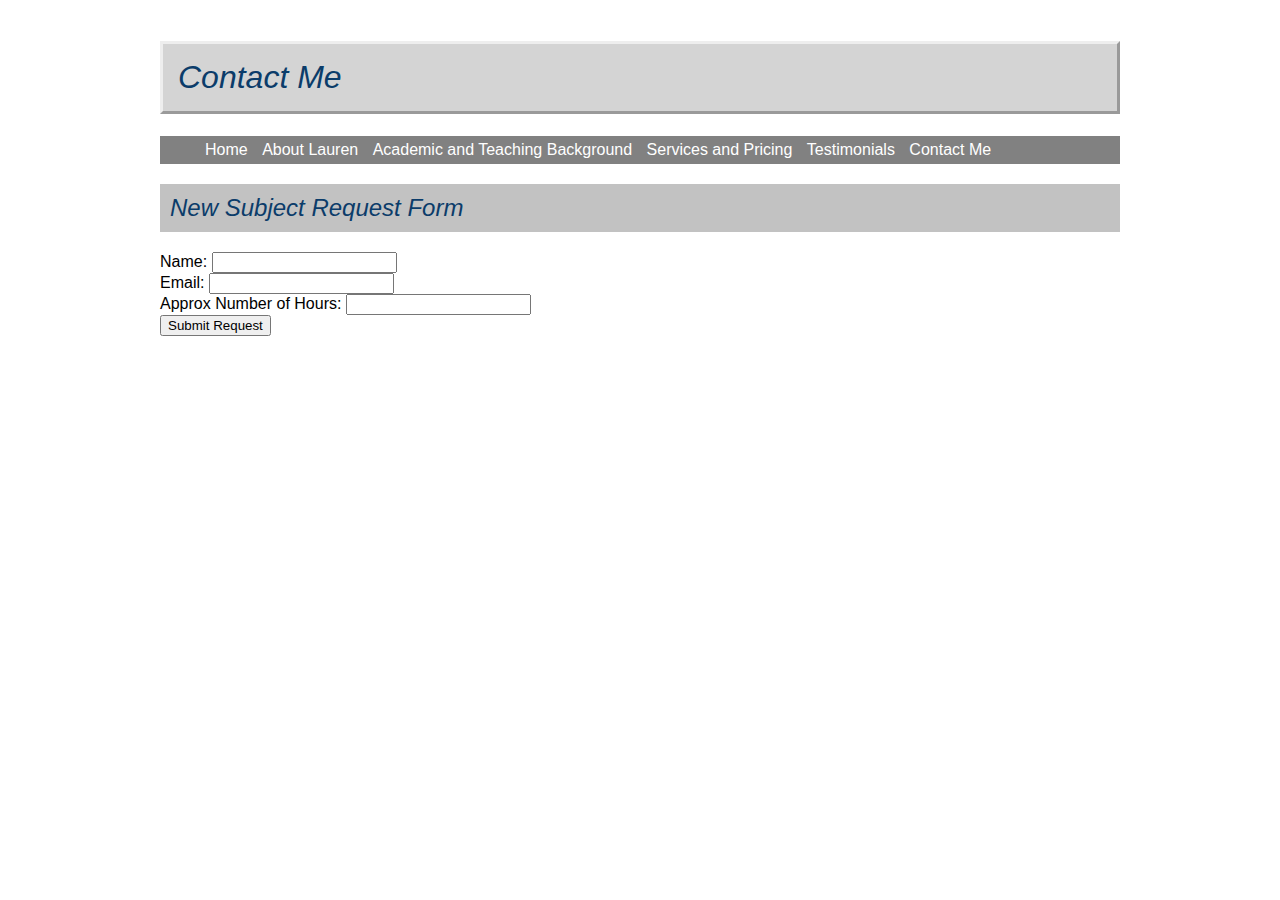
==== new-subject-request.html @ 26b63952 "stagesss" ====
<!DOCTYPE html>
<html lang="en">
  <head>
    <meta charset="utf-8" />
    <meta name="viewport" content="width-device-width,  initial-scale-1"  />
    <link href="styles/theme1.css" type="text/css"
  rel="stylesheet"/>
    <title>Lauren CW Tutoring</title>
  </head>
  <body>
    <h1>Contact Me</h1>
    <nav>
      <ul>
        <li><a href="index.html">Home</a></li>
        <li><a href="about-lauren.html">About Lauren</a></li>
        <li><a href="academic-teaching.html">Academic and Teaching Background</a></li>
        <li><a href="services-pricing.html">Services and Pricing</a></li>
        <li><a href="testimonials.html">Testimonials</a></li>
        <li><a href="contact.html">Contact Me</a></li>
      </ul>
    </nav>
    <h2>New Subject Request Form</h2>
    <form id="request-form" method="post" action="https://www.cs.cornell.edu/courses/cs1300/2020fa/submit.php" novalidate>
      <div class="form1">
        <label for="name">Name:</label>
        <input type="text" name="name" id="name" required/>
      </div>
      <div class="form1">
        <label for="email">Email:</label>
        <input type="email" name="email" id="email" required/>
      </div>
      <div class="form1">
        <label for="hours">Approx Number of Hours:</label>
        <input type="number" name="hours" id="hours"/>
      </div>
      <div class="submitbutton">
        <input id="submit" type="submit" value="Submit Request"/>
      </div>
    </form>
  </body>
</html>
---- styles/theme1.css ----
body {
  background-color: #ffffff;
  color: black;
  padding: 20px;
  width: 75%;
  margin: 0 auto;
  font-family: Georgia, Verdana, sans-serif;}
h1, h2, h3, h4 {
  font-family: Helvetica, sans-serif;
  font-weight: 100;
  color: #0b3c6a;
}
h1,h2 {
  padding: 10px;
  font-style: italic;
  background-color: #c2c2c2
}
em {
    font-style: normal;
    font-weight: bold;
  }
h1 {
  border: 3px outset ;
  background-color: #d4d4d4;
  color: #0b3c6a;
  padding: 15px;}
p {
  padding: 5px;
  margin: 0px;
  font-weight: 100;
  font-stretch: ultra-condensed;
}

nav li {
   display: inline-block;
   text-decoration: none;
   padding: 5px;
  }


nav {
  background-color: #818181;
}

nav a{
  text-decoration: none;
  color: #ffffff;
}


.mainbody{
  width: 75%;
  margin: 0 auto;
}
.contentbody{
  display: flex;
  flex-direction: row;
}

.div1{
  width:75%;
  margin-right: 10px;
}
.div2{
  width: 25%;
  margin-right: 10px;
}

.workexp{
  width: 50%;
}

.generalinfo{
  width: 50%;}

.photo{
  display: block;
  margin-left: auto;
  margin-right: auto;
}

.hidden{
  display: none;
}
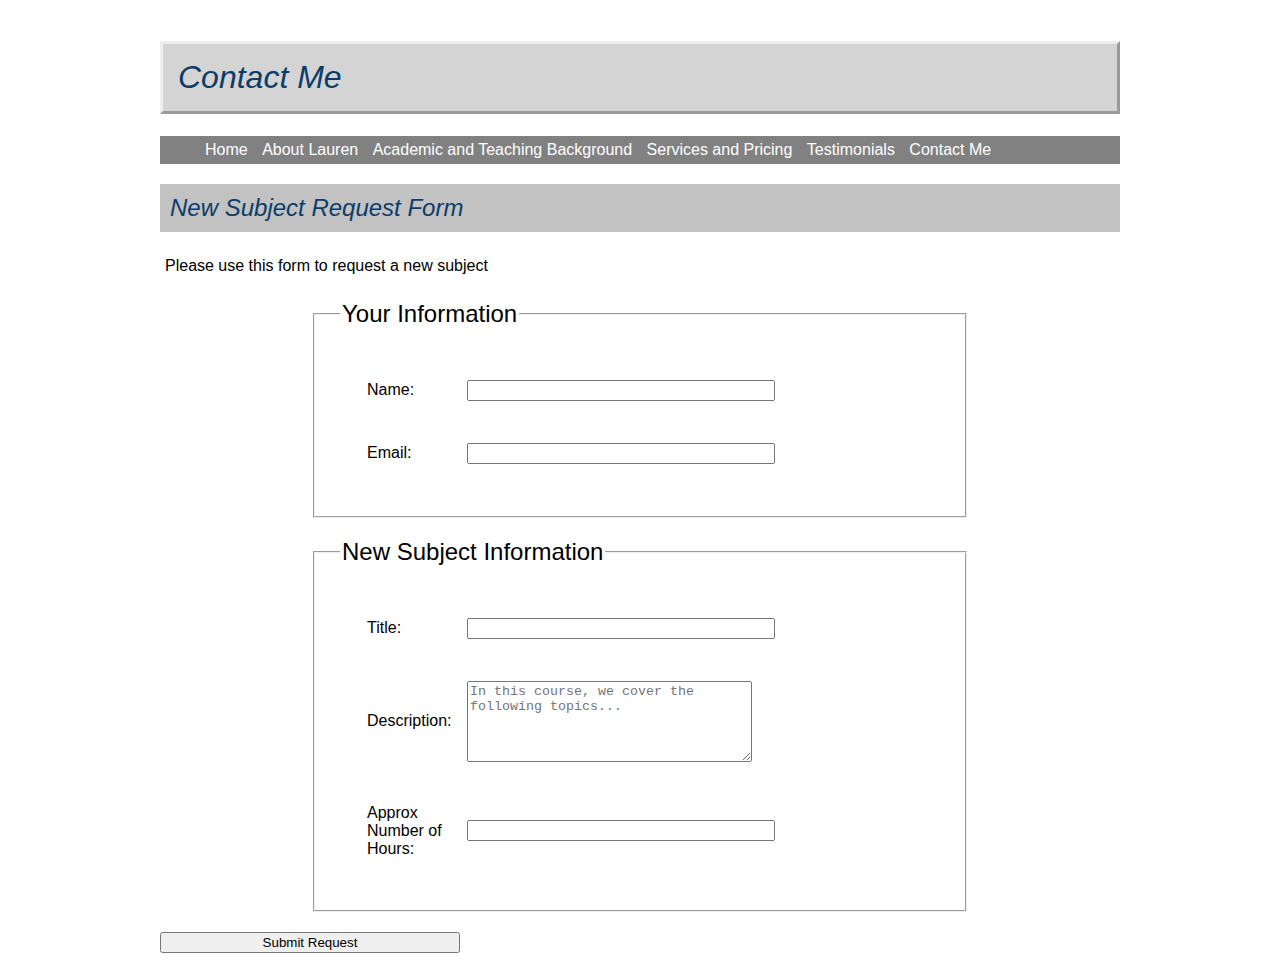
==== commit 4f920f80: "123" ====
--- a/new-subject-request.html
+++ b/new-subject-request.html
@@ -20,19 +20,40 @@
       </ul>
     </nav>
     <h2>New Subject Request Form</h2>
+    <p> Please use this form to request a new subject</p>
     <form id="request-form" method="post" action="https://www.cs.cornell.edu/courses/cs1300/2020fa/submit.php" novalidate>
+      <fieldset>
+        <legend>Your Information</legend>
+      <div id="name-feedback" class="feedbacks hidden">∗ Please provide your full name.</div>
       <div class="form1">
         <label for="name">Name:</label>
         <input type="text" name="name" id="name" required/>
       </div>
+
+      <div id="email-feedback" class="feedbacks hidden">∗ Please provide a valid email address.</div>
       <div class="form1">
         <label for="email">Email:</label>
         <input type="email" name="email" id="email" required/>
       </div>
+    </fieldset>
+    <fieldset>
+      <legend>New Subject Information</legend>
+      <div id="title-feedback" class="feedbacks hidden">∗ Please provide the requested subject  title.</div>
+      <div class="form1">
+        <label for="title">Title:</label>
+        <input type="text" name="title" id="title"/>
+      </div>
+
+      <div class="form1">
+        <label for="description">Description:</label>
+        <textarea name="description" id="description" placeholder="In this course, we cover the following topics..." rows="5" cols="33"></textarea>
+      </div>
+
       <div class="form1">
         <label for="hours">Approx Number of Hours:</label>
         <input type="number" name="hours" id="hours"/>
       </div>
+    </fieldset>
       <div class="submitbutton">
         <input id="submit" type="submit" value="Submit Request"/>
       </div>
--- a/styles/theme1.css
+++ b/styles/theme1.css
@@ -82,3 +82,52 @@
 .hidden{
   display: none;
 }
+
+.form1 {
+  display: flex;
+  flex-direction: row;
+  align-items: center;
+  margin: 12px;
+  width: 450px;
+  padding: 15px;
+}
+
+.request-form{
+  margin-left: auto;
+  margin-right: auto;
+  align-items: center;
+
+}
+
+.form1 label, input {
+  display: inline-block;
+}
+
+fieldset{
+  margin: 20px;
+  padding: 25px;
+  width: 600px;
+  margin-left: auto;
+  margin-right: auto;
+}
+
+legend{
+  font-size: 150%
+}
+
+label {
+  width: 100px;
+  text-align: left;
+}
+
+input{
+  width: 300px;
+}
+
+.submit button{
+  align-self:flex-end;
+}
+
+.feedback{
+
+}
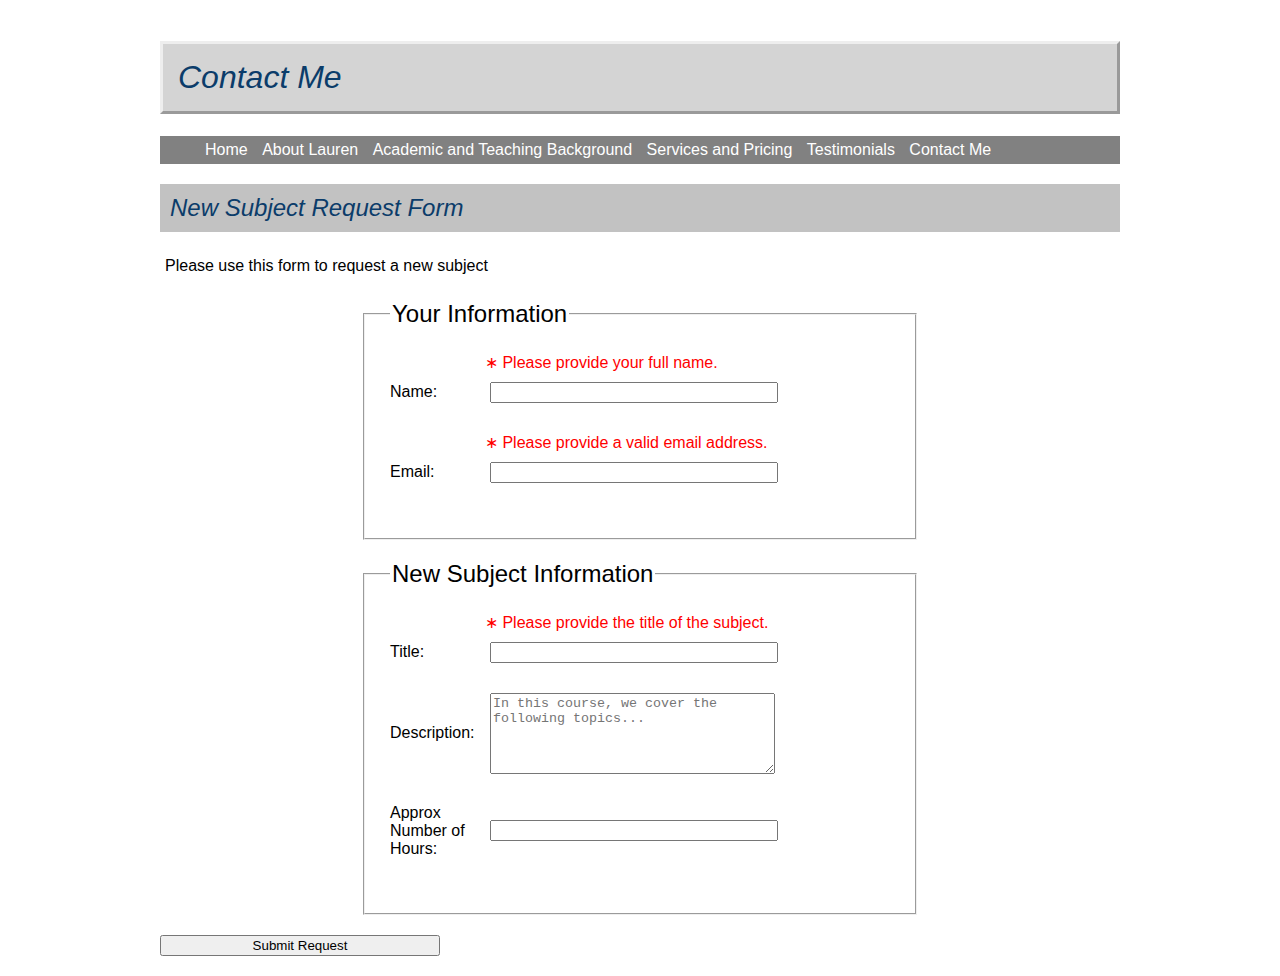
==== commit 7576b087: "comit" ====
--- a/new-subject-request.html
+++ b/new-subject-request.html
@@ -24,21 +24,26 @@
     <form id="request-form" method="post" action="https://www.cs.cornell.edu/courses/cs1300/2020fa/submit.php" novalidate>
       <fieldset>
         <legend>Your Information</legend>
+
       <div id="name-feedback" class="feedbacks hidden">∗ Please provide your full name.</div>
       <div class="form1">
         <label for="name">Name:</label>
         <input type="text" name="name" id="name" required/>
       </div>
 
+
       <div id="email-feedback" class="feedbacks hidden">∗ Please provide a valid email address.</div>
       <div class="form1">
         <label for="email">Email:</label>
         <input type="email" name="email" id="email" required/>
       </div>
+
+
     </fieldset>
     <fieldset>
       <legend>New Subject Information</legend>
-      <div id="title-feedback" class="feedbacks hidden">∗ Please provide the requested subject  title.</div>
+
+      <div id="title-feedback" class="feedbacks hidden">∗ Please provide the title of the subject.</div>
       <div class="form1">
         <label for="title">Title:</label>
         <input type="text" name="title" id="title"/>
--- a/styles/theme1.css
+++ b/styles/theme1.css
@@ -79,34 +79,31 @@
   margin-right: auto;
 }
 
-.hidden{
-  display: none;
-}
 
 .form1 {
   display: flex;
   flex-direction: row;
   align-items: center;
-  margin: 12px;
-  width: 450px;
-  padding: 15px;
+  margin: 10px 0;
+  padding-bottom: 20px;
+
+
 }
 
 .request-form{
   margin-left: auto;
   margin-right: auto;
   align-items: center;
+  margin: 150px;
+  padding: 50px;
 
 }
 
-.form1 label, input {
-  display: inline-block;
-}
 
 fieldset{
   margin: 20px;
   padding: 25px;
-  width: 600px;
+  width: 500px;
   margin-left: auto;
   margin-right: auto;
 }
@@ -121,13 +118,45 @@
 }
 
 input{
-  width: 300px;
+  width: 280px;
+  display: block;
 }
 
-.submit button{
-  align-self:flex-end;
+
+button{
+  display: block;
+  margin-top: 16px;
+  margin-left: auto;
+  align-self: flex-end;
 }
 
-.feedback{
 
+.feedbacks{
+  color: #ff0000;
+  display: block;
+  margin-top: 0px;
+  margin-bottom: 0px;
+  margin-left: 95px;
 }
+
+
+
+
+
+
+@media (max-width: 600px) {
+
+  .form1 {
+    display: flex;
+    flex-flow: column;
+    align-items: center;
+    margin: 10px 0;
+    padding-bottom: 20px;}
+
+  fieldset{
+    width: 100%;}
+
+  label{
+    align-items: flex-start;
+  }
+  }
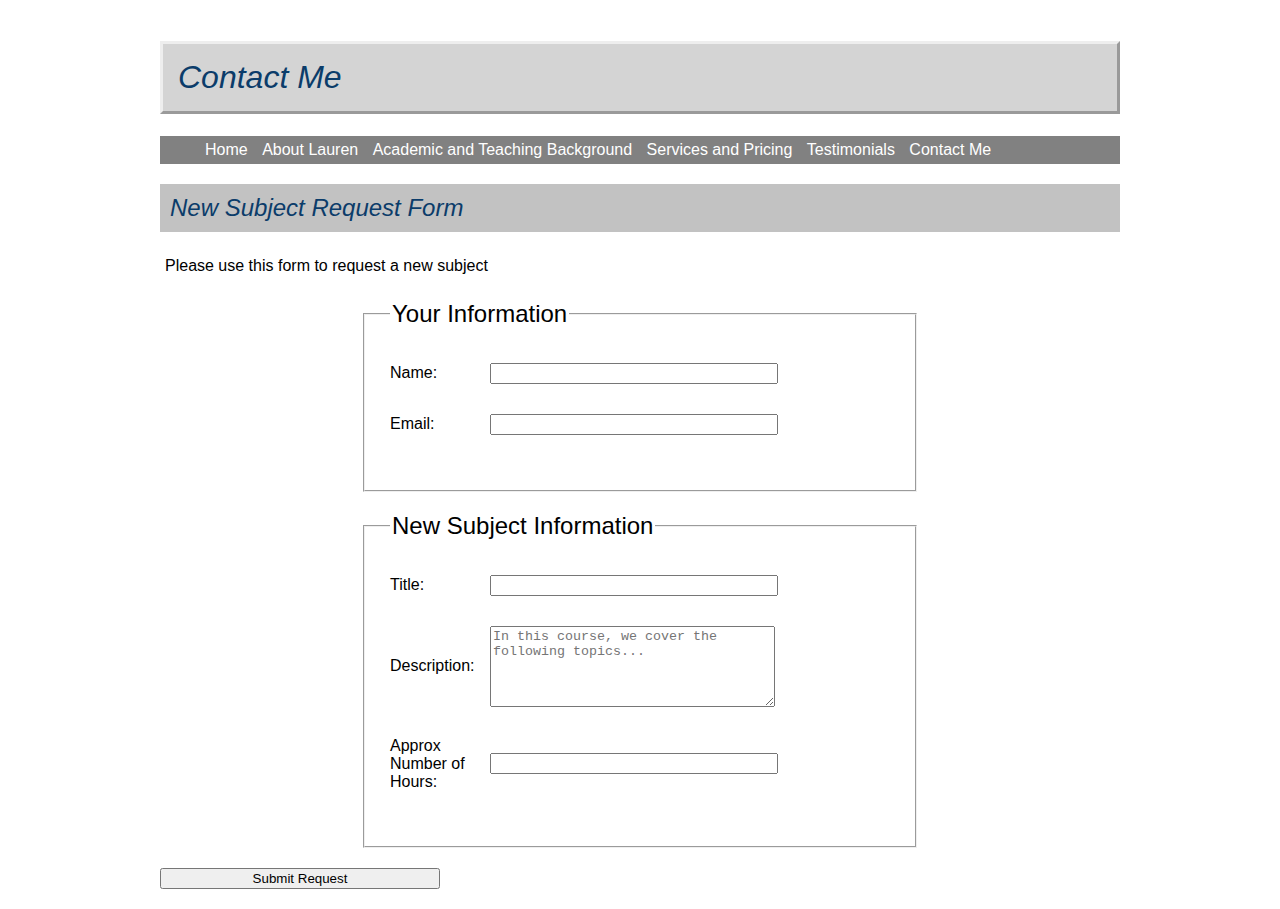
==== commit 947895dd: "valid" ====
--- a/new-subject-request.html
+++ b/new-subject-request.html
@@ -5,6 +5,8 @@
     <meta name="viewport" content="width-device-width,  initial-scale-1"  />
     <link href="styles/theme1.css" type="text/css"
   rel="stylesheet"/>
+  <script src="scripts/jquery-3.5.1.js" type="text/javascript"></script>
+  <script type="text/javascript" src="scripts/validation.js" async></script>
     <title>Lauren CW Tutoring</title>
   </head>
   <body>
@@ -46,7 +48,7 @@
       <div id="title-feedback" class="feedbacks hidden">∗ Please provide the title of the subject.</div>
       <div class="form1">
         <label for="title">Title:</label>
-        <input type="text" name="title" id="title"/>
+        <input type="text" name="title" id="title" required/>
       </div>
 
       <div class="form1">
--- a/styles/theme1.css
+++ b/styles/theme1.css
@@ -139,6 +139,10 @@
   margin-left: 95px;
 }
 
+.hidden{
+  display: none;
+}
+
 
 
 
@@ -154,7 +158,8 @@
     padding-bottom: 20px;}
 
   fieldset{
-    width: 100%;}
+    width: 100%;
+    align-self: center;}
 
   label{
     align-items: flex-start;
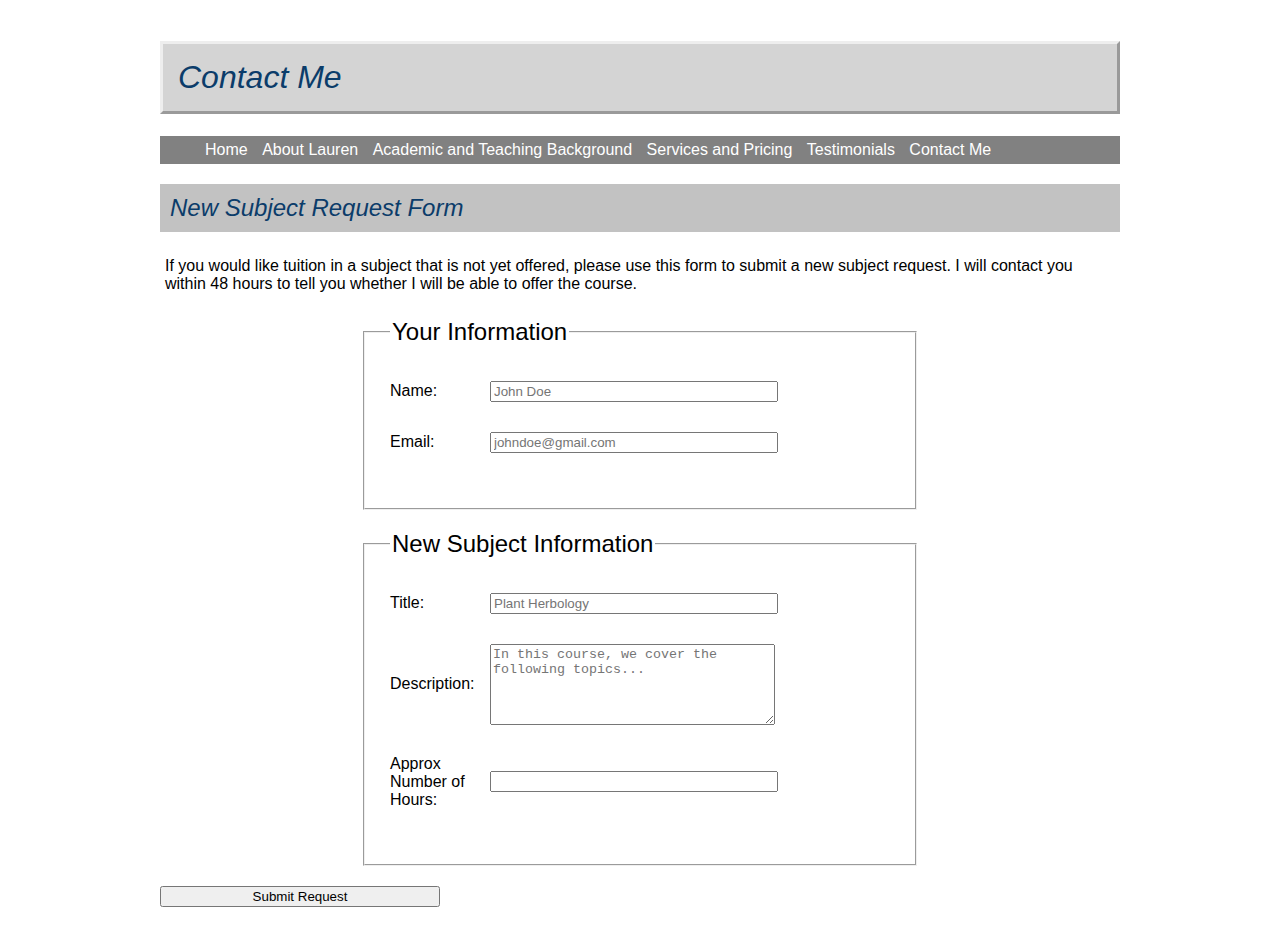
==== commit 4cf8e7fc: "validate" ====
--- a/new-subject-request.html
+++ b/new-subject-request.html
@@ -22,7 +22,7 @@
       </ul>
     </nav>
     <h2>New Subject Request Form</h2>
-    <p> Please use this form to request a new subject</p>
+    <p id=form-desc>If you would like tuition in a subject that is not yet offered, please use this form to submit a new subject request. I will contact you within 48 hours to tell you whether I will be able to offer the course. </p>
     <form id="request-form" method="post" action="https://www.cs.cornell.edu/courses/cs1300/2020fa/submit.php" novalidate>
       <fieldset>
         <legend>Your Information</legend>
@@ -30,14 +30,14 @@
       <div id="name-feedback" class="feedbacks hidden">∗ Please provide your full name.</div>
       <div class="form1">
         <label for="name">Name:</label>
-        <input type="text" name="name" id="name" required/>
+        <input type="text" name="name" id="name" placeholder="John Doe" required/>
       </div>
 
 
       <div id="email-feedback" class="feedbacks hidden">∗ Please provide a valid email address.</div>
       <div class="form1">
         <label for="email">Email:</label>
-        <input type="email" name="email" id="email" required/>
+        <input type="email" name="email" id="email" placeholder="johndoe@gmail.com" required/>
       </div>
 
 
@@ -48,7 +48,7 @@
       <div id="title-feedback" class="feedbacks hidden">∗ Please provide the title of the subject.</div>
       <div class="form1">
         <label for="title">Title:</label>
-        <input type="text" name="title" id="title" required/>
+        <input type="text" name="title" id="title" placeholder="Plant Herbology" required/>
       </div>
 
       <div class="form1">
--- a/styles/theme1.css
+++ b/styles/theme1.css
@@ -122,6 +122,10 @@
   display: block;
 }
 
+input number{
+  width: 50px;
+}
+
 
 button{
   display: block;
@@ -143,11 +147,6 @@
   display: none;
 }
 
-
-
-
-
-
 @media (max-width: 600px) {
 
   .form1 {
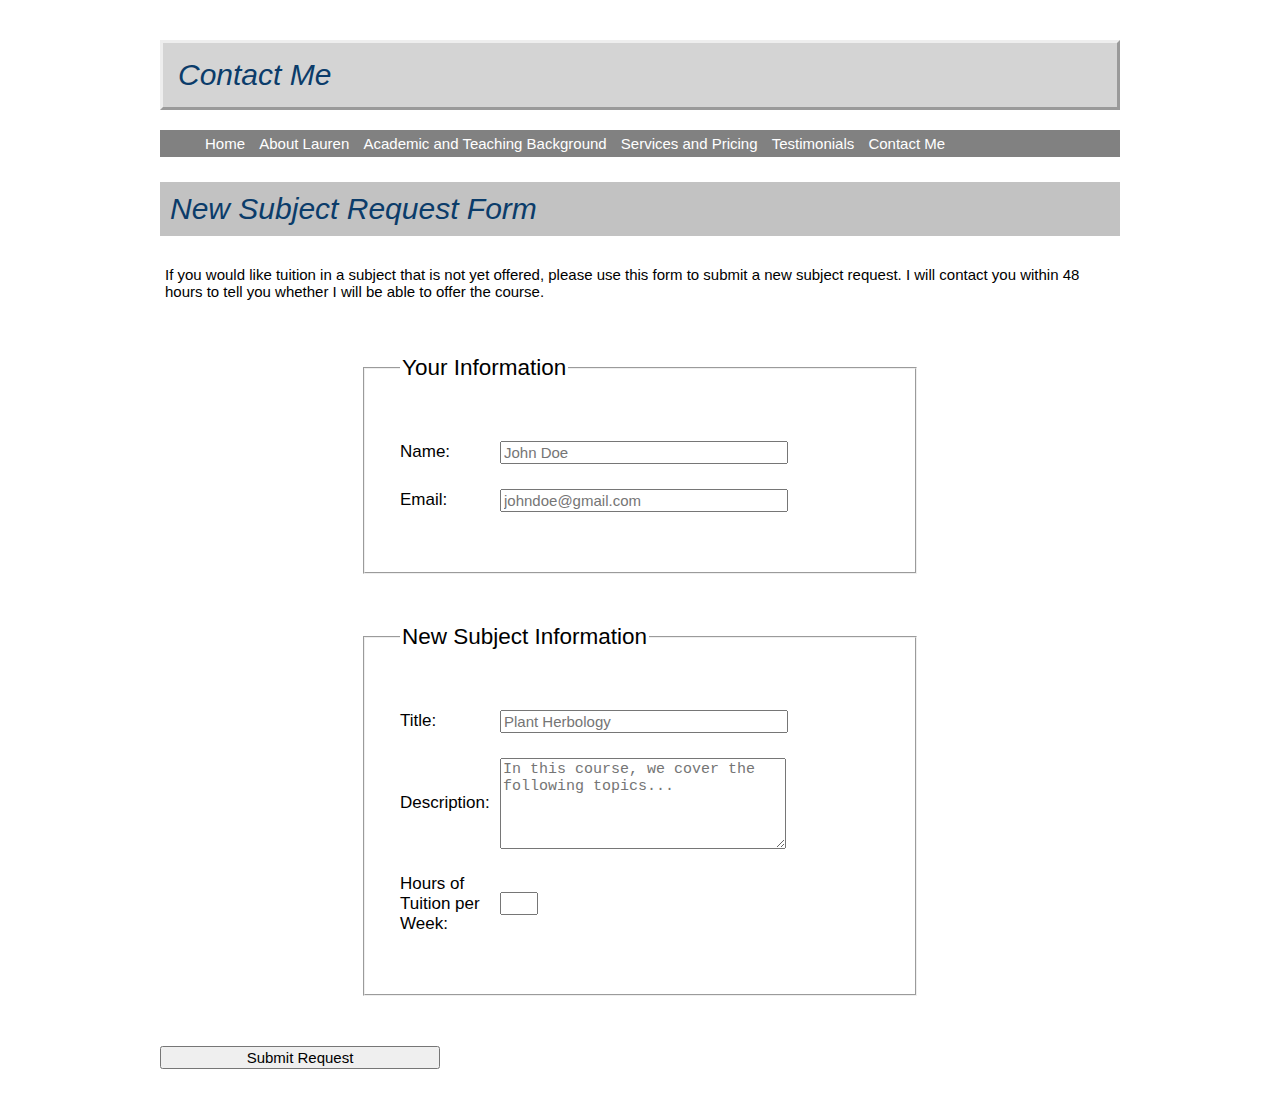
==== commit 6e07d094: "commit3" ====
--- a/new-subject-request.html
+++ b/new-subject-request.html
@@ -27,29 +27,32 @@
       <fieldset>
         <legend>Your Information</legend>
 
-      <div id="name-feedback" class="feedbacks hidden">∗ Please provide your full name.</div>
+
       <div class="form1">
         <label for="name">Name:</label>
         <input type="text" name="name" id="name" placeholder="John Doe" required/>
       </div>
+      <div id="name-feedback" class="feedbacks hidden">∗ Please provide your full name.</div>
 
 
-      <div id="email-feedback" class="feedbacks hidden">∗ Please provide a valid email address.</div>
+
       <div class="form1">
         <label for="email">Email:</label>
         <input type="email" name="email" id="email" placeholder="johndoe@gmail.com" required/>
       </div>
+      <div id="email-feedback" class="feedbacks hidden">∗ Please provide a valid email address.</div>
 
 
     </fieldset>
     <fieldset>
       <legend>New Subject Information</legend>
 
-      <div id="title-feedback" class="feedbacks hidden">∗ Please provide the title of the subject.</div>
+
       <div class="form1">
         <label for="title">Title:</label>
         <input type="text" name="title" id="title" placeholder="Plant Herbology" required/>
       </div>
+      <div id="title-feedback" class="feedbacks hidden">∗ Please provide the title of the subject.</div>
 
       <div class="form1">
         <label for="description">Description:</label>
@@ -57,8 +60,8 @@
       </div>
 
       <div class="form1">
-        <label for="hours">Approx Number of Hours:</label>
-        <input type="number" name="hours" id="hours"/>
+        <label for="hours" class="hourstitle">Hours of Tuition per Week:</label>
+        <input type="number" name="hours" id="hours" class="hours"/>
       </div>
     </fieldset>
       <div class="submitbutton">
--- a/styles/theme1.css
+++ b/styles/theme1.css
@@ -1,3 +1,6 @@
+*{
+  font-size: 15px;
+}
 body {
   background-color: #ffffff;
   color: black;
@@ -8,6 +11,7 @@
 h1, h2, h3, h4 {
   font-family: Helvetica, sans-serif;
   font-weight: 100;
+  font-size: 30px;
   color: #0b3c6a;
 }
 h1,h2 {
@@ -79,13 +83,19 @@
   margin-right: auto;
 }
 
+.form-desc{
+  font-size: 20px;
+  text-align: center;
+}
 
 .form1 {
   display: flex;
   flex-direction: row;
   align-items: center;
   margin: 10px 0;
-  padding-bottom: 20px;
+  padding-top: 15px;
+  padding-bottom: 0px;
+  margin-bottom: 0px
 
 
 }
@@ -100,10 +110,12 @@
 }
 
 
+
 fieldset{
-  margin: 20px;
-  padding: 25px;
-  width: 500px;
+  margin: 50px;
+  padding: 35px;
+  padding-bottom: 60px;
+  width: 480px;
   margin-left: auto;
   margin-right: auto;
 }
@@ -115,23 +127,28 @@
 label {
   width: 100px;
   text-align: left;
-}
-
-input{
+  font-size: 17px;
+}
+
+input, textarea{
   width: 280px;
   display: block;
 }
 
-input number{
-  width: 50px;
+.hours{
+  width: 30px;
 }
 
 
 button{
-  display: block;
-  margin-top: 16px;
-  margin-left: auto;
-  align-self: flex-end;
+    display: block;
+    margin-top: 16px;
+    margin-left: auto;
+
+}
+
+placeholder{
+  font-family: sans-serif;
 }
 
 
@@ -139,7 +156,8 @@
   color: #ff0000;
   display: block;
   margin-top: 0px;
-  margin-bottom: 0px;
+  padding-top: 0px;
+  margin-bottom: 15px;
   margin-left: 95px;
 }
 
@@ -150,17 +168,42 @@
 @media (max-width: 600px) {
 
   .form1 {
-    display: flex;
-    flex-flow: column;
-    align-items: center;
-    margin: 10px 0;
-    padding-bottom: 20px;}
+      display: flex;
+      flex-direction: column;
+      margin: 16px 0;
+      margin-bottom: 0px;
+    }
+
+  label{
+    margin-left: 45px;
+    align-self: flex-start;
+    margin-top: 0px;
+    align-items: flex-start;
+    display: inline;
+    }
 
   fieldset{
     width: 100%;
     align-self: center;}
 
-  label{
-    align-items: flex-start;
-  }
-  }
+  textarea{
+    margin-left: 33px;
+  }
+
+  .feedbacks{
+    margin-left: 45px;
+    margin-bottom: 0px;
+  }
+
+  .hours{
+    display: inline-block;
+    margin-left: 45px;
+    align-self: flex-start;
+  }
+
+  .hourstitle{
+    width: 300px
+  }
+
+
+}
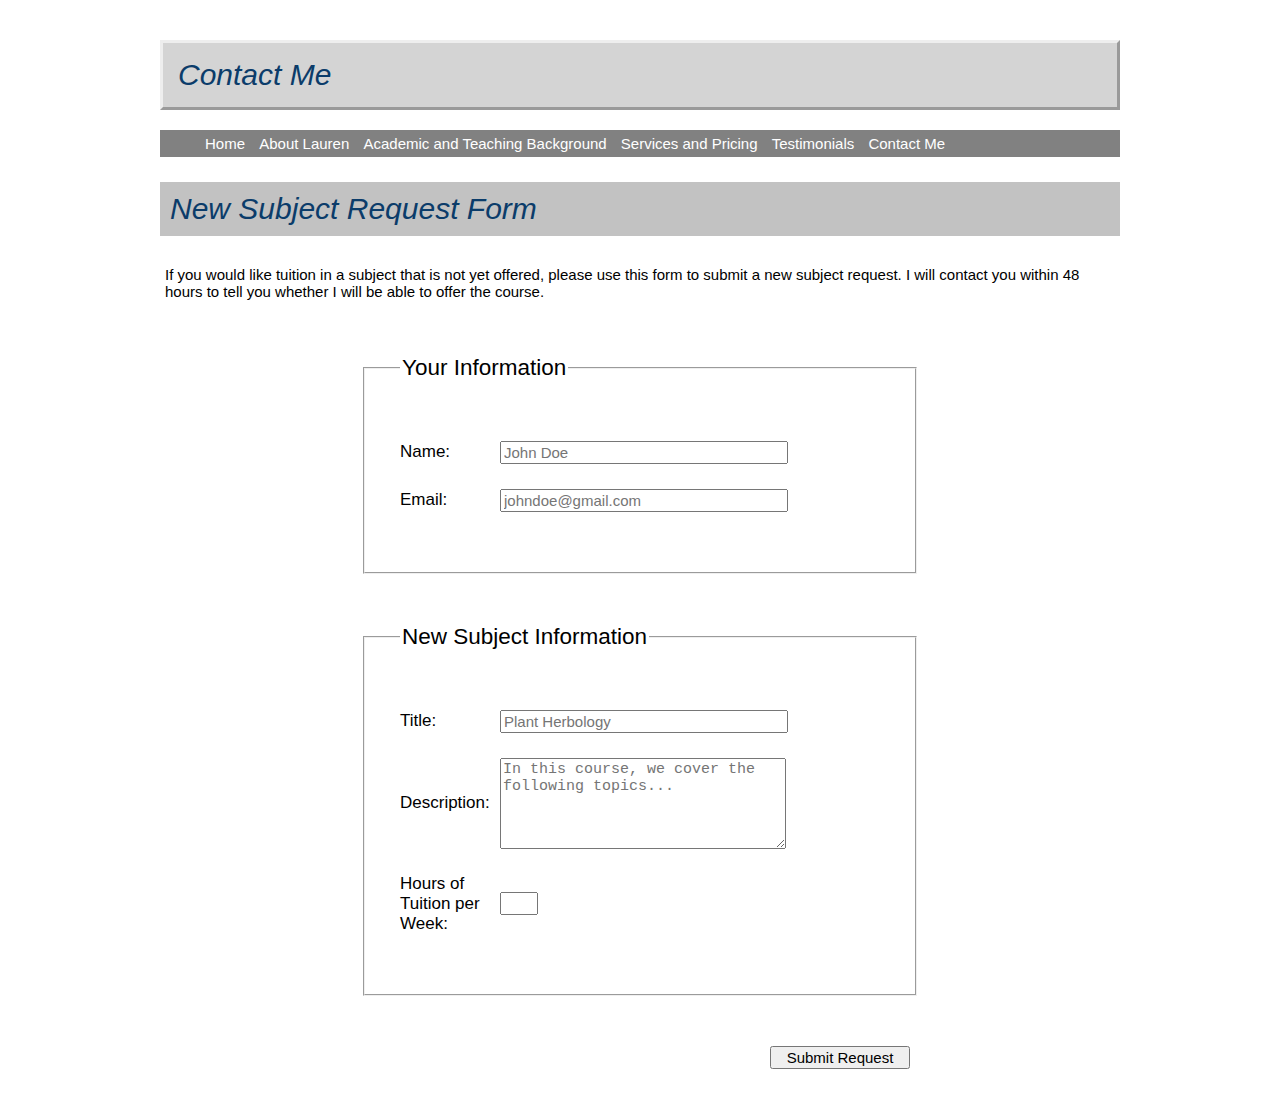
==== commit 5dd9cc85: "working6" ====
--- a/new-subject-request.html
+++ b/new-subject-request.html
@@ -65,7 +65,7 @@
       </div>
     </fieldset>
       <div class="submitbutton">
-        <input id="submit" type="submit" value="Submit Request"/>
+        <input type="submit" id="submit" value="Submit Request">
       </div>
     </form>
   </body>
--- a/styles/theme1.css
+++ b/styles/theme1.css
@@ -95,21 +95,7 @@
   margin: 10px 0;
   padding-top: 15px;
   padding-bottom: 0px;
-  margin-bottom: 0px
-
-
-}
-
-.request-form{
-  margin-left: auto;
-  margin-right: auto;
-  align-items: center;
-  margin: 150px;
-  padding: 50px;
-
-}
-
-
+  margin-bottom: 0px}
 
 fieldset{
   margin: 50px;
@@ -140,12 +126,17 @@
 }
 
 
-button{
-    display: block;
-    margin-top: 16px;
-    margin-left: auto;
-
-}
+.submitbutton{
+  display: flex;
+  justify-content:flex-end;
+  text-align: center;
+}
+
+input[type=submit]{
+  width: 140px;
+  margin-right: 210px;
+}
+
 
 placeholder{
   font-family: sans-serif;
@@ -168,10 +159,9 @@
 @media (max-width: 600px) {
 
   .form1 {
-      display: flex;
-      flex-direction: column;
-      margin: 16px 0;
-      margin-bottom: 0px;
+    display: flex;
+    flex-direction: column;
+    margin-bottom: 0px;
     }
 
   label{
@@ -183,12 +173,11 @@
     }
 
   fieldset{
-    width: 100%;
-    align-self: center;}
-
-  textarea{
-    margin-left: 33px;
-  }
+    max-width: 100%;
+    align-self: center;
+    padding: 20px;
+    padding-top: 0px;}
+
 
   .feedbacks{
     margin-left: 45px;
@@ -205,5 +194,12 @@
     width: 300px
   }
 
-
-}
+  input[type=submit]{
+    margin-right: 0px;
+    padding-right: 0px;
+  }
+
+.submitbutton{
+  margin-right: 0px;
+  padding-right: 0px}
+}
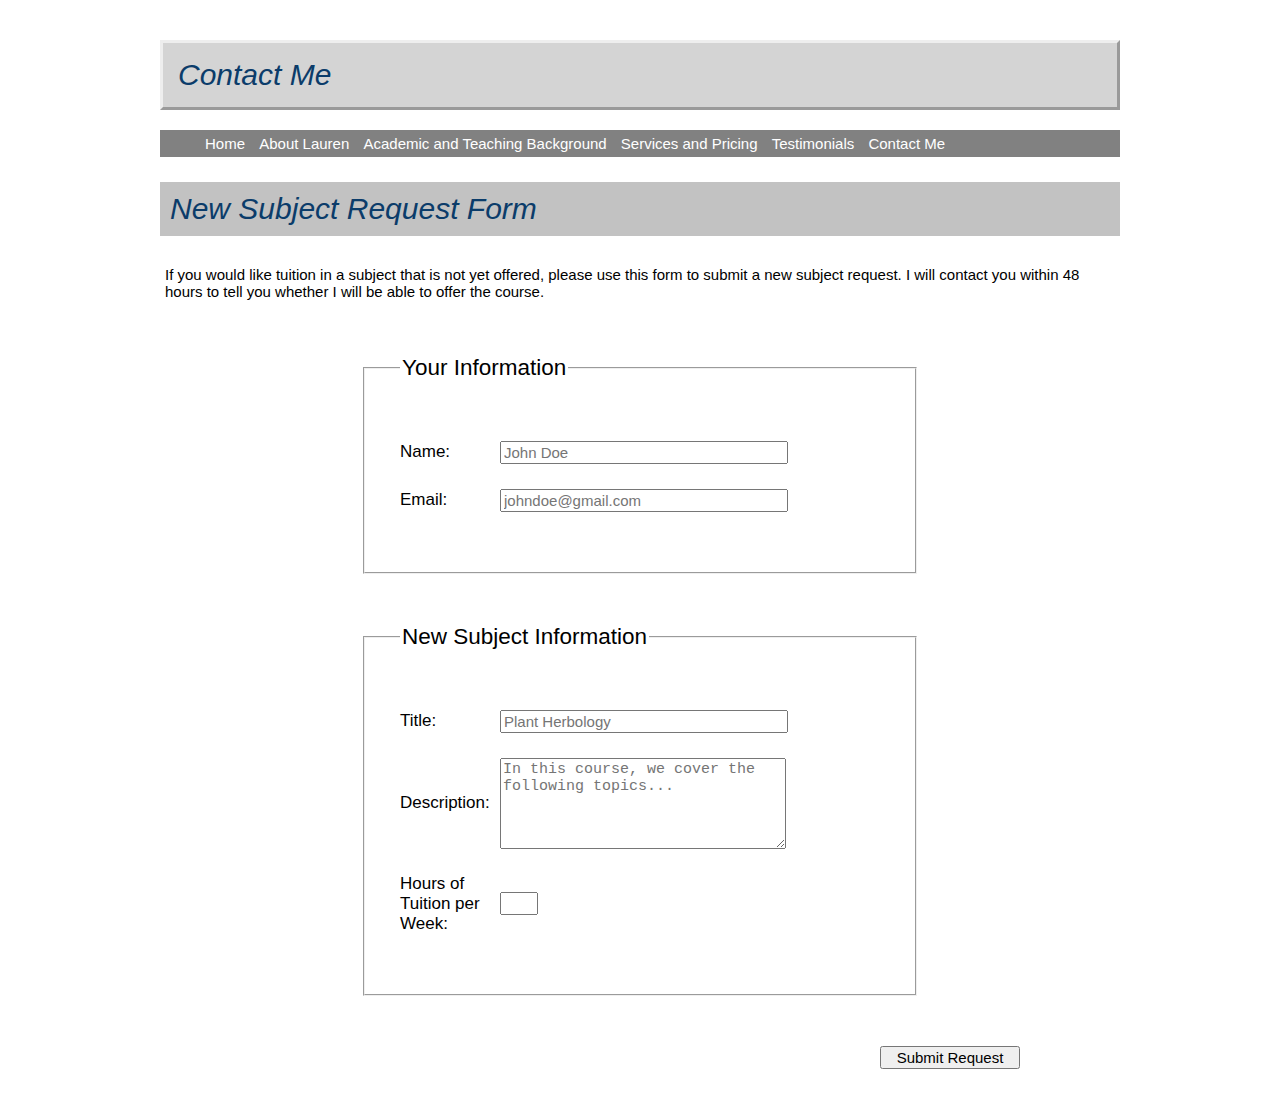
==== commit 30616014: "submission2" ====
--- a/new-subject-request.html
+++ b/new-subject-request.html
@@ -32,7 +32,7 @@
         <label for="name">Name:</label>
         <input type="text" name="name" id="name" placeholder="John Doe" required/>
       </div>
-      <div id="name-feedback" class="feedbacks hidden">∗ Please provide your full name.</div>
+      <div id="name-feedback" class="feedbacks hidden">Please provide your full name.</div>
 
 
 
@@ -40,7 +40,7 @@
         <label for="email">Email:</label>
         <input type="email" name="email" id="email" placeholder="johndoe@gmail.com" required/>
       </div>
-      <div id="email-feedback" class="feedbacks hidden">∗ Please provide a valid email address.</div>
+      <div id="email-feedback" class="feedbacks hidden">Please provide a valid email address.</div>
 
 
     </fieldset>
@@ -52,7 +52,7 @@
         <label for="title">Title:</label>
         <input type="text" name="title" id="title" placeholder="Plant Herbology" required/>
       </div>
-      <div id="title-feedback" class="feedbacks hidden">∗ Please provide the title of the subject.</div>
+      <div id="title-feedback" class="feedbacks hidden">Please provide the title of the subject.</div>
 
       <div class="form1">
         <label for="description">Description:</label>
--- a/styles/theme1.css
+++ b/styles/theme1.css
@@ -128,19 +128,18 @@
 
 .submitbutton{
   display: flex;
-  justify-content:flex-end;
-  text-align: center;
+  flex-direction: column;
+  margin-left: auto;
+  margin-right: auto;
 }
 
 input[type=submit]{
   width: 140px;
-  margin-right: 210px;
-}
-
-
-placeholder{
-  font-family: sans-serif;
-}
+  align-self:flex-end;
+  margin-right: 100px;
+
+}
+
 
 
 .feedbacks{
@@ -149,11 +148,18 @@
   margin-top: 0px;
   padding-top: 0px;
   margin-bottom: 15px;
-  margin-left: 95px;
+  margin-left: 100px;
 }
 
 .hidden{
   display: none;
+}
+
+@media (min-width: 600px) and (max-width: 900px){
+
+  input[type=submit]{
+    margin-right: 0px;}
+
 }
 
 @media (max-width: 600px) {
@@ -196,10 +202,5 @@
 
   input[type=submit]{
     margin-right: 0px;
-    padding-right: 0px;
-  }
-
-.submitbutton{
-  margin-right: 0px;
-  padding-right: 0px}
-}
+    padding-right: 0px;}
+}
